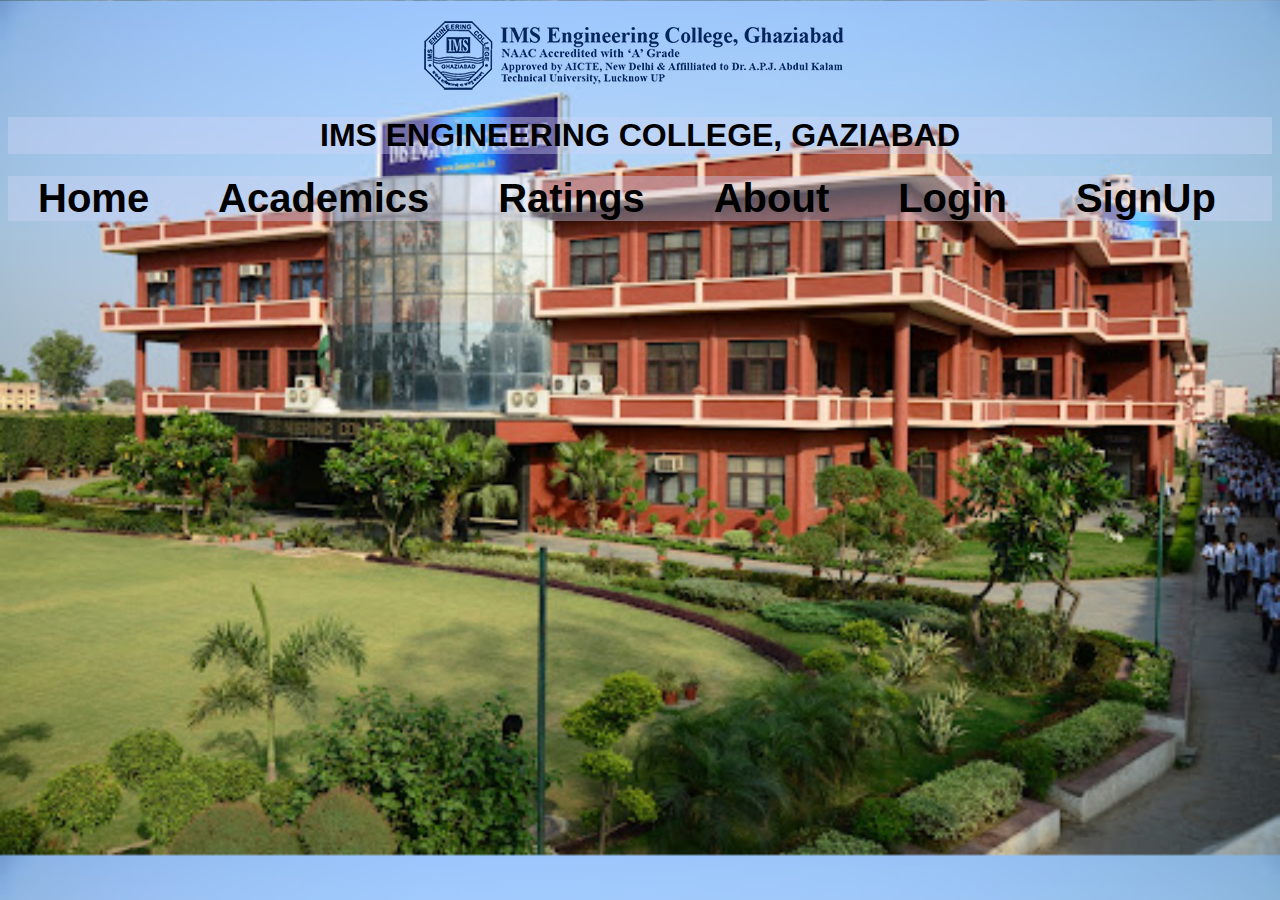
==== index.html @ ab3d9244 "Add files via upload" ====
<!DOCTYPE html>
<html lang="en">

<head>
    <meta charset="UTF-8">
    <meta http-equiv="X-UA-Compatible" content="IE=edge">
    <meta name="viewport" content="width=device-width, initial-scale=1.0">
    <title>IMSEC</title>
    <link rel="stylesheet" href="imsec_fronpage.css">
</head>

<body>
    <container>
        <H2><img src="logo.png" alt="#"> &nbsp;<H2>
                <h1> IMS ENGINEERING COLLEGE, GAZIABAD<h1>
                        <header>

                            <a class="header" href="imsc_frontpage.html">Home</a>
                            <a class="header" href="academics.html">Academics</a>
                            <a class="header" href="ratings.html">Ratings</a>
                            <a class="header" href="ABOUT.HTML">About</a>
                            <a class="header" href="login.html">Login</a>
                            <a class="header" href="signup.html">SignUp</a>
                        </header>
    </container>
</body>

</html>
---- imsec_fronpage.css ----
*{
    text-decoration: none;
   
}
h1{ color: black;
    font-weight: 900;
    /* border: 2px; */
    border-color: black;
    font-family: -apple-system, BlinkMacSystemFont, 'Segoe UI', Roboto, Oxygen, Ubuntu, Cantarell, 'Open Sans', 'Helvetica Neue', sans-serif;
    background-color: rgba(209, 213, 246, 0.39);
    padding-top: 0px;
    text-align: center;
}
.header{
    margin-top: 3px;
    padding-top: 2px;
    padding-bottom: 2px;
    padding: 30px;
    font-size: 40px; 
    color: black;

}
header{
    text-align: left;
  
}
body{
    background-image:url(ims.jpg);
    background-size: 100%;
}
h2{
    /* background-color: skyblue; */
    text-align: center;
}
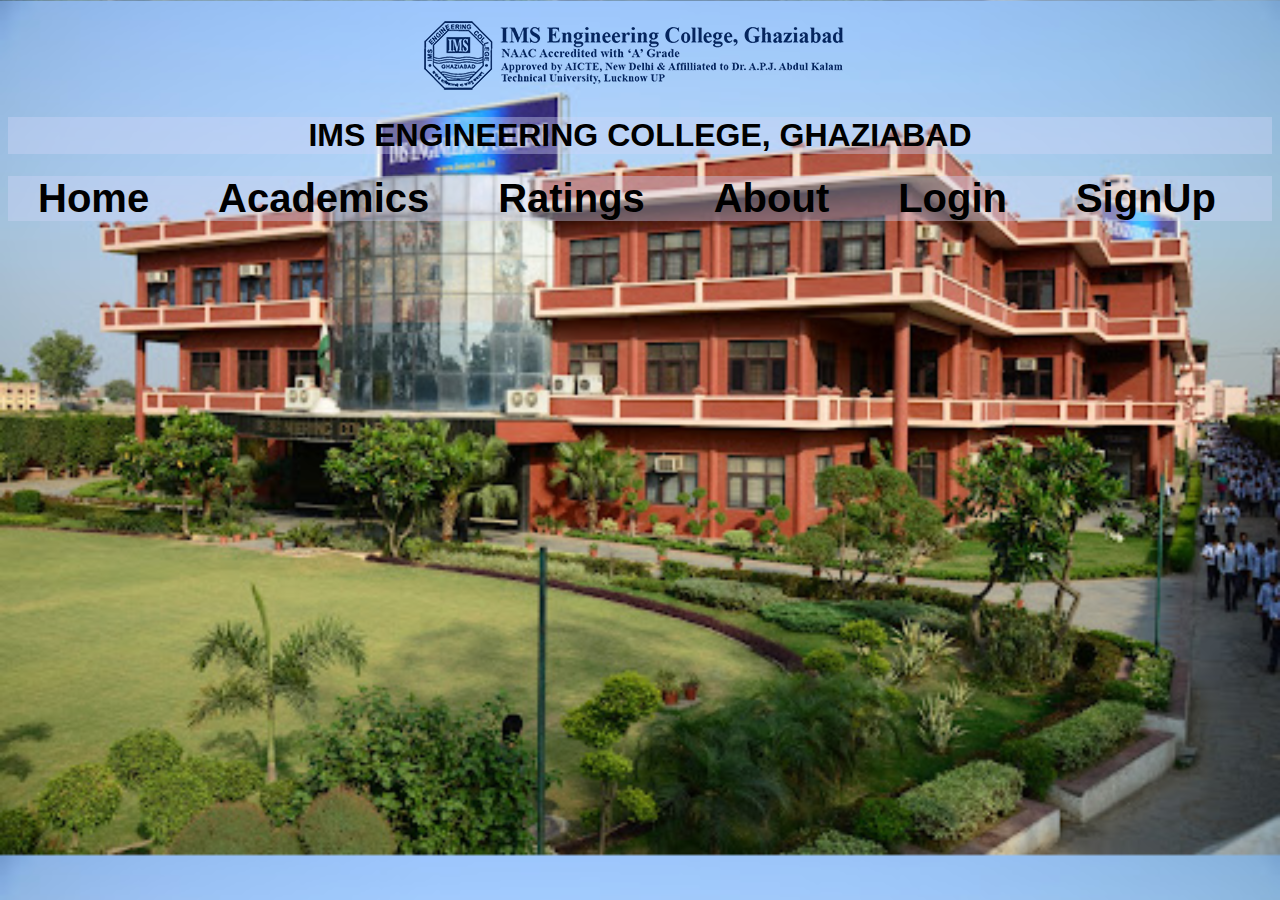
==== commit 5ee74893: "Update index.html" ====
--- a/index.html
+++ b/index.html
@@ -12,7 +12,7 @@
 <body>
     <container>
         <H2><img src="logo.png" alt="#"> &nbsp;<H2>
-                <h1> IMS ENGINEERING COLLEGE, GAZIABAD<h1>
+                <h1> IMS ENGINEERING COLLEGE, GHAZIABAD<h1>
                         <header>
 
                             <a class="header" href="imsc_frontpage.html">Home</a>
@@ -25,4 +25,4 @@
     </container>
 </body>
 
-</html>+</html>
